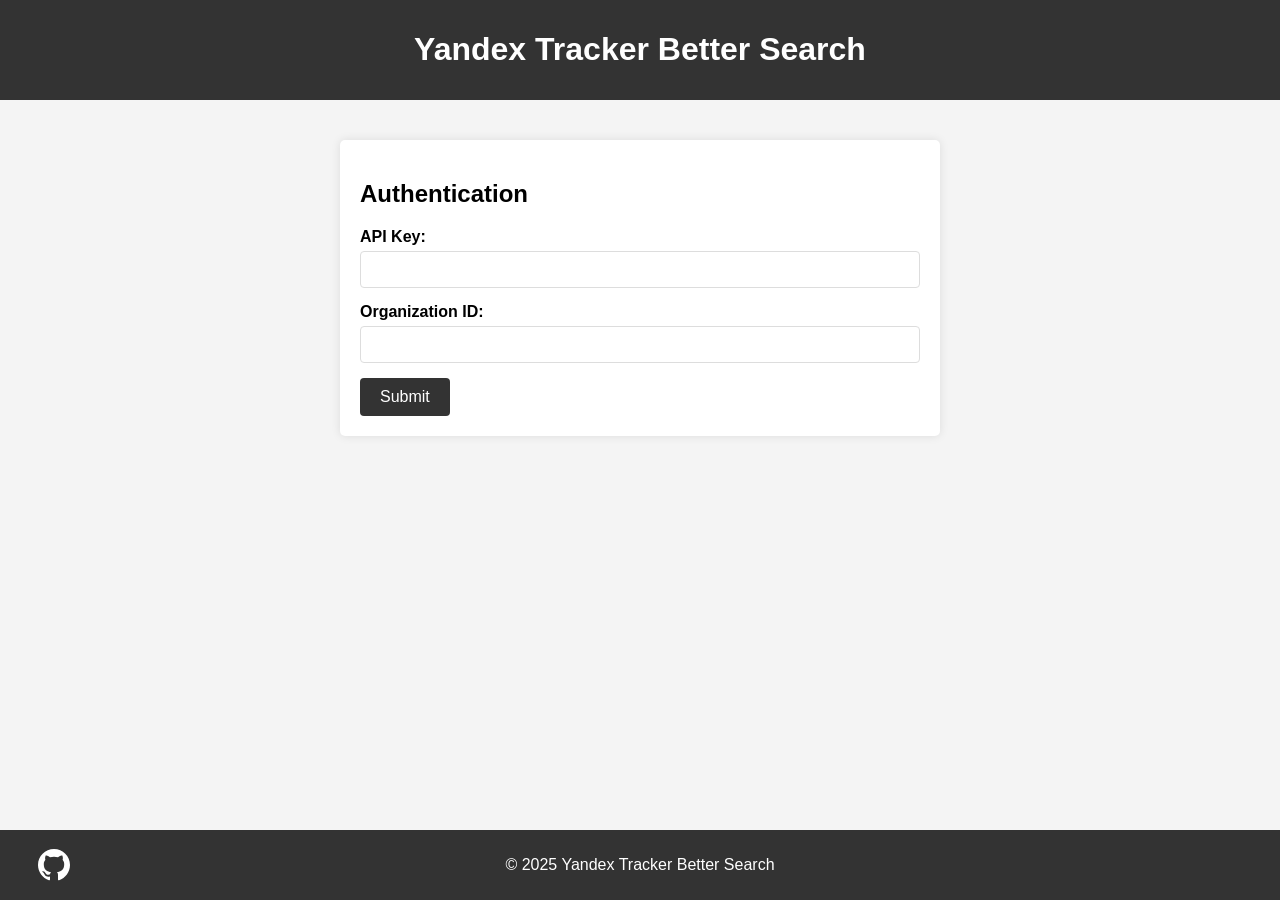
==== yandex_tracker_better_search/frontend/index.html @ 92e3a982 "Add backend and frontend" ====
<!DOCTYPE html>
<html lang="en">

<head>
    <meta charset="UTF-8">
    <meta name="viewport" content="width=device-width, initial-scale=1.0">
    <title>Yandex Tracker Better Search</title>
    <style>
        body {
            font-family: Arial, sans-serif;
            margin: 0;
            padding: 0;
            background-color: #f4f4f4;
        }

        main {
            padding: 20px;
            max-width: 600px;
            margin: 0 auto;
        }

        .form-container {
            background-color: #fff;
            padding: 20px;
            border-radius: 5px;
            box-shadow: 0 0 10px rgba(0, 0, 0, 0.1);
            margin-top: 20px;
        }

        .form-group {
            margin-bottom: 15px;
        }

        label {
            display: block;
            margin-bottom: 5px;
            font-weight: bold;
        }

        input[type="text"],
        input[type="password"],
        input[type="search"] {
            width: 100%;
            padding: 10px;
            border: 1px solid #ddd;
            border-radius: 4px;
            box-sizing: border-box;
        }

        button {
            background-color: #333;
            color: white;
            border: none;
            padding: 10px 20px;
            border-radius: 4px;
            cursor: pointer;
            font-size: 16px;
        }

        button:hover {
            background-color: #555;
        }

        .search-container {
            display: none;
            /* Hidden initially */
        }

        .search-results {
            margin-top: 20px;
            background-color: #fff;
            padding: 15px;
            border-radius: 5px;
            box-shadow: 0 0 10px rgba(0, 0, 0, 0.1);
        }
    </style>
</head>

<body>

    <div id="header-container"></div>

    <main>
        <div id="auth-container" class="form-container">
            <h2>Authentication</h2>
            <form id="auth-form">
                <div class="form-group">
                    <label for="api-key">API Key:</label>
                    <input type="text" id="api-key" name="api-key" required>
                </div>
                <div class="form-group">
                    <label for="org-id">Organization ID:</label>
                    <input type="text" id="org-id" name="org-id" required>
                </div>
                <button type="submit">Submit</button>
            </form>
        </div>

        <div id="search-container" class="search-container">
            <h2>Search Yandex Tracker</h2>
            <div class="form-container">
                <form id="search-form">
                    <div class="form-group">
                        <input type="search" id="search-input" placeholder="Enter your search query..." required>
                    </div>
                    <button type="submit">Search</button>
                </form>
            </div>

            <div id="search-results" class="search-results">
                <!-- Search results will appear here -->
                <p>Enter a query to see results.</p>
            </div>
        </div>
    </main>

    <div id="footer-container"></div>

    <script>
        let homeDomain = window.location.origin;

        document.getElementById('auth-form').addEventListener('submit', function (e) {
            e.preventDefault();

            const apiKey = document.getElementById('api-key').value;
            const orgId = document.getElementById('org-id').value;

            localStorage.setItem('apiKey', apiKey);
            localStorage.setItem('orgId', orgId);

            const message = apiCall({ apiKey, orgId }, `${homeDomain}/api/auth`);

            if (message.error) {
                alert(message.error);
                return;
            }

            document.getElementById('auth-container').style.display = 'none';
            document.getElementById('search-container').style.display = 'block';
        });

        document.getElementById('search-form').addEventListener('submit', function (e) {
            e.preventDefault();

            const searchQuery = document.getElementById('search-input').value;
            const resultsContainer = document.getElementById('search-results');

            // Show loading state
            resultsContainer.innerHTML = '<p>Searching...</p>';

            // In a real application, you would make an API call to your backend
            // which would then query the Yandex Tracker API with the stored credentials

            // Simulating a search result for demonstration
            setTimeout(() => {
                resultsContainer.innerHTML = `<p>Results for "${searchQuery}" would appear here.</p>`;
            }, 1000);
        });

        // Check if user is already authenticated
        window.addEventListener('DOMContentLoaded', function () {
            const apiKey = localStorage.getItem('apiKey');
            const orgId = localStorage.getItem('orgId');

            if (apiKey && orgId) {
                // Auto-show search if credentials exist
                document.getElementById('auth-container').style.display = 'none';
                document.getElementById('search-container').style.display = 'block';
            }
        });

        async function apiCall(data, url) {
            try {
                const response = await fetch(url, {
                    method: 'POST',
                    body: JSON.stringify(data),
                    headers: {
                        'Content-Type': 'application/json',
                    }
                });

                const responseData = await response.json();

                // Check for API errors in response
                if (responseData.error) {
                    return { error: responseData.error };
                }

                return { data: responseData };

            } catch (error) {
                return { error: error.message || 'Network error occurred' };
            }
        }
    </script>
    <script>
        document.addEventListener('DOMContentLoaded', async function () {
            try {
                const headerResponse = await fetch('components/header.html');
                const headerHtml = await headerResponse.text();
                document.getElementById('header-container').innerHTML = headerHtml;

                const footerResponse = await fetch('components/footer.html');
                const footerHtml = await footerResponse.text();
                document.getElementById('footer-container').innerHTML = footerHtml;
            } catch (error) {
                console.error('Failed to load page components:', error);
            }
        });
    </script>
</body>

</html>
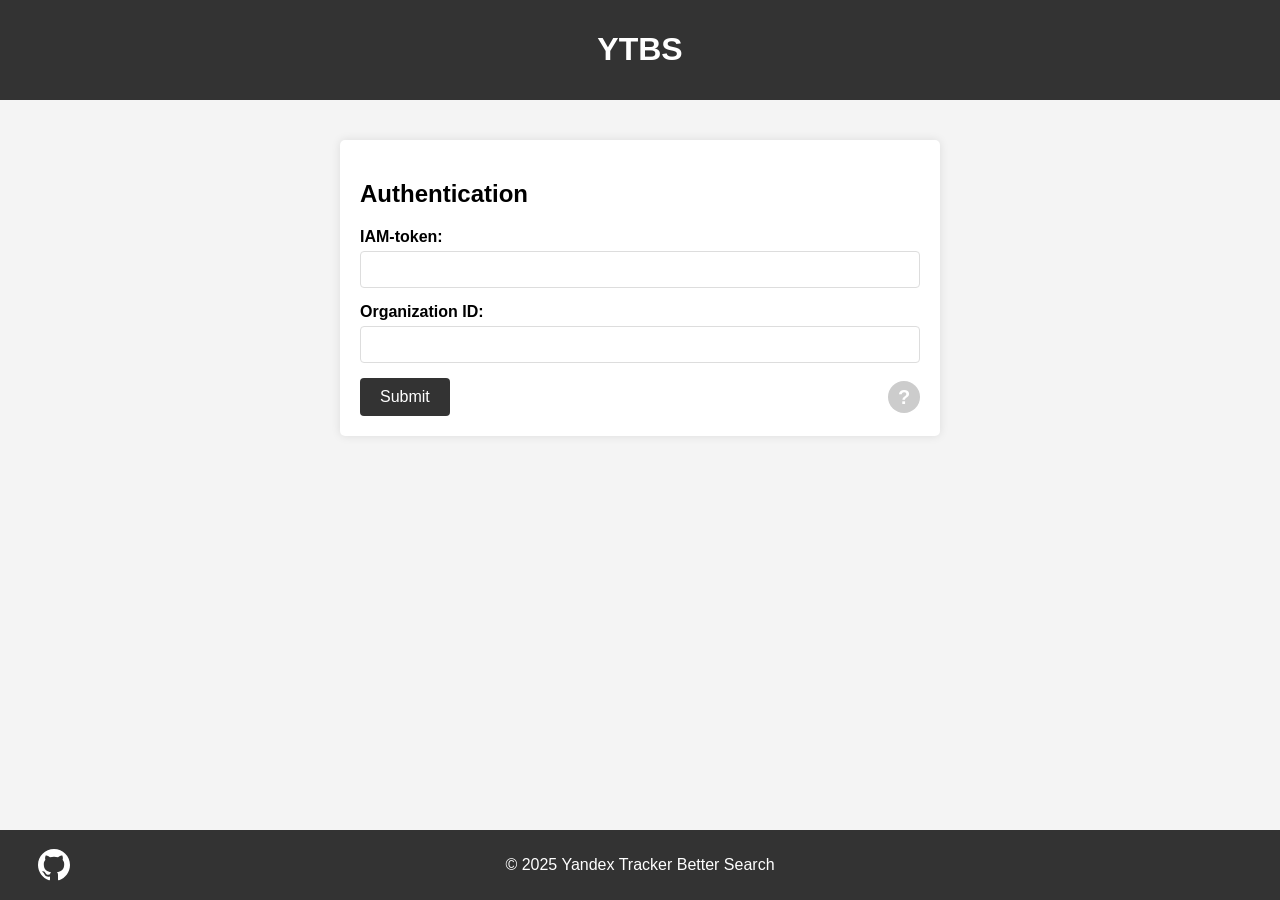
==== commit 9ee6e2a2: "Some update before upload" ====
--- a/yandex_tracker_better_search/frontend/index.html
+++ b/yandex_tracker_better_search/frontend/index.html
@@ -2,6 +2,7 @@
 <html lang="en">
 
 <head>
+
     <meta charset="UTF-8">
     <meta name="viewport" content="width=device-width, initial-scale=1.0">
     <title>Yandex Tracker Better Search</title>
@@ -63,7 +64,6 @@
 
         .search-container {
             display: none;
-            /* Hidden initially */
         }
 
         .search-results {
@@ -73,6 +73,28 @@
             border-radius: 5px;
             box-shadow: 0 0 10px rgba(0, 0, 0, 0.1);
         }
+
+        .help-icon {
+            display: inline-block;
+            width: 32px;
+            height: 32px;
+            line-height: 32px;
+            text-align: center;
+            border-radius: 50%;
+            background-color: #ccc;
+            color: #fff;
+            font-size: 20px;
+            font-weight: bold;
+            margin-left: auto;
+            cursor: pointer;
+            min-width: 32px;
+            text-decoration: none;
+        }
+
+        #auth-form-actions {
+            display: flex;
+            align-items: center;
+        }
     </style>
 </head>
 
@@ -85,14 +107,18 @@
             <h2>Authentication</h2>
             <form id="auth-form">
                 <div class="form-group">
-                    <label for="api-key">API Key:</label>
+                    <label for="api-key">IAM-token:</label>
                     <input type="text" id="api-key" name="api-key" required>
                 </div>
                 <div class="form-group">
                     <label for="org-id">Organization ID:</label>
                     <input type="text" id="org-id" name="org-id" required>
                 </div>
-                <button type="submit">Submit</button>
+                <div id="auth-form-actions">
+                    <button type="submit">Submit</button>
+                    <a href="https://yandex.cloud/ru/docs/iam/operations/iam-token/create#exchange-token"
+                        target="_blank" class="help-icon" title="What is an IAM token and how to get it">?</a>
+                </div>
             </form>
         </div>
 
@@ -115,23 +141,27 @@
     </main>
 
     <div id="footer-container"></div>
-
+    <script>
+        const crypto = require('crypto');
+        const fs = require('fs');
+    </script>
     <script>
         let homeDomain = window.location.origin;
 
-        document.getElementById('auth-form').addEventListener('submit', function (e) {
+        document.getElementById('auth-form').addEventListener('submit', async function (e) {
             e.preventDefault();
 
             const apiKey = document.getElementById('api-key').value;
             const orgId = document.getElementById('org-id').value;
 
-            localStorage.setItem('apiKey', apiKey);
-            localStorage.setItem('orgId', orgId);
-
-            const message = apiCall({ apiKey, orgId }, `${homeDomain}/api/auth`);
-
-            if (message.error) {
-                alert(message.error);
+            const { error, data: message } = await apiCall({ "oauth_token": apiKey, "organization_id": orgId }, `${homeDomain}/auth/`);
+            if (error) {
+                alert(error);
+                return;
+            }
+
+            if (message["result"] != 'ok') {
+                alert('Authentication failed. Please check your credentials and try again.');
                 return;
             }
 
@@ -145,29 +175,13 @@
             const searchQuery = document.getElementById('search-input').value;
             const resultsContainer = document.getElementById('search-results');
 
-            // Show loading state
             resultsContainer.innerHTML = '<p>Searching...</p>';
 
-            // In a real application, you would make an API call to your backend
-            // which would then query the Yandex Tracker API with the stored credentials
-
-            // Simulating a search result for demonstration
             setTimeout(() => {
                 resultsContainer.innerHTML = `<p>Results for "${searchQuery}" would appear here.</p>`;
             }, 1000);
         });
 
-        // Check if user is already authenticated
-        window.addEventListener('DOMContentLoaded', function () {
-            const apiKey = localStorage.getItem('apiKey');
-            const orgId = localStorage.getItem('orgId');
-
-            if (apiKey && orgId) {
-                // Auto-show search if credentials exist
-                document.getElementById('auth-container').style.display = 'none';
-                document.getElementById('search-container').style.display = 'block';
-            }
-        });
 
         async function apiCall(data, url) {
             try {
@@ -181,7 +195,6 @@
 
                 const responseData = await response.json();
 
-                // Check for API errors in response
                 if (responseData.error) {
                     return { error: responseData.error };
                 }
